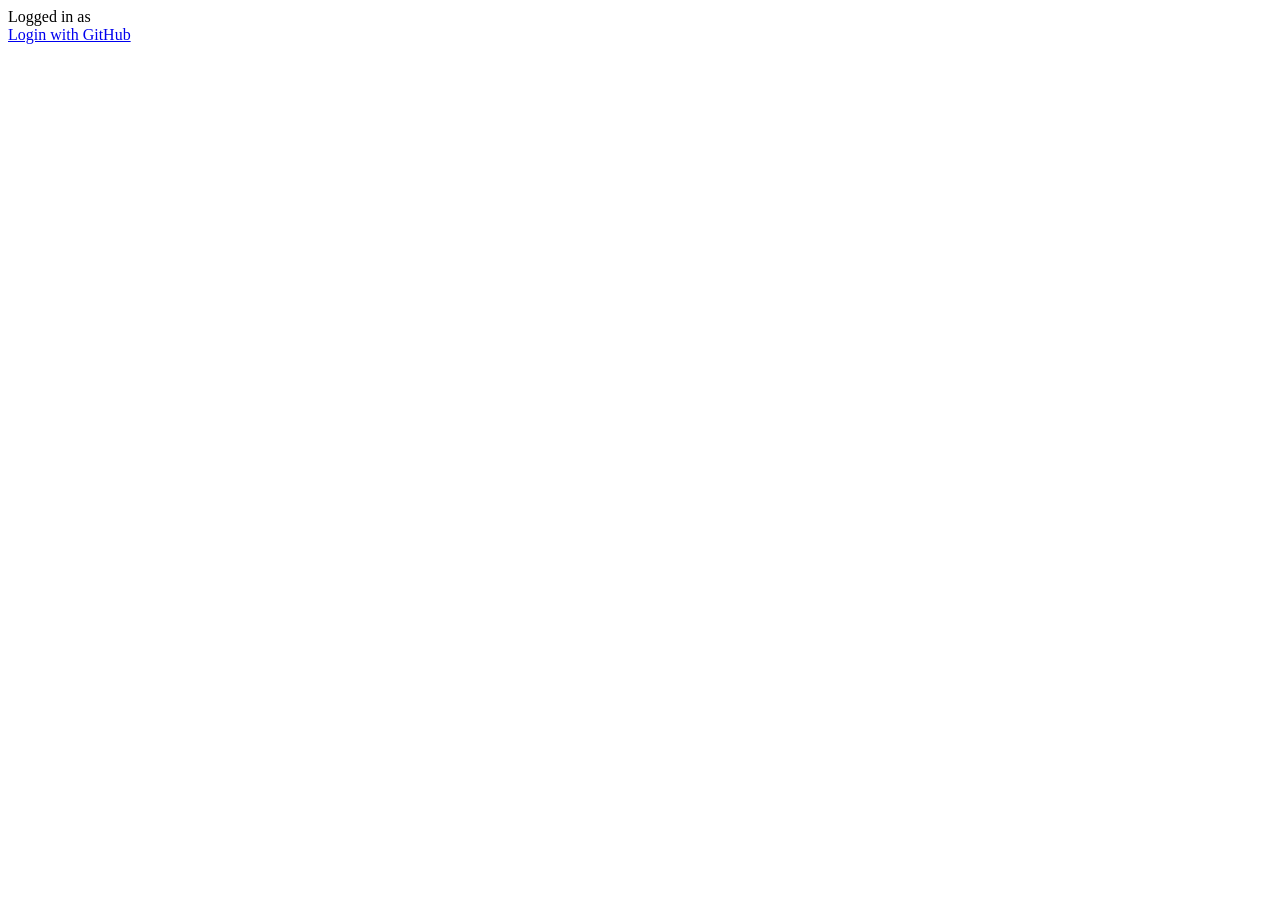
==== src/main/resources/templates/index.html @ 4c9c668b "implemented oauth2 using GitHub" ====
<!DOCTYPE html>
<html xmlns:th="http://www.thymeleaf.org" lang="en" data-bs-theme="dark">
<head>
    <meta charset="UTF-8">
    <title>🎬 MovieTracker</title>
    <link th:href="@{/webjars/bootstrap/5.3.8/css/bootstrap.min.css}" rel="stylesheet"/>
    <link th:href="@{/webjars/bootstrap-icons/1.13.1/font/bootstrap-icons.css}" rel="stylesheet">
    <style>
        .center-below-header {
            min-height: calc(100vh - 56px);
        }
    </style>

</head>
<body>
<div th:replace="~{fragments/header}"></div>
<div class="d-flex justify-content-center align-items-center center-below-header">
    <div th:if="${#authentication.authenticated and #authentication.name != 'anonymousUser'}">
        Logged in as <span th:text="${#authentication.principal.getAttribute('login')}"></span>
    </div>
    <div th:unless="${#authentication.authenticated and #authentication.name != 'anonymousUser'}">
        <a class="btn btn-primary bi bi-github" href="/oauth2/authorization/github"> Login with GitHub</a>
    </div>
</div>

</body>
</html>
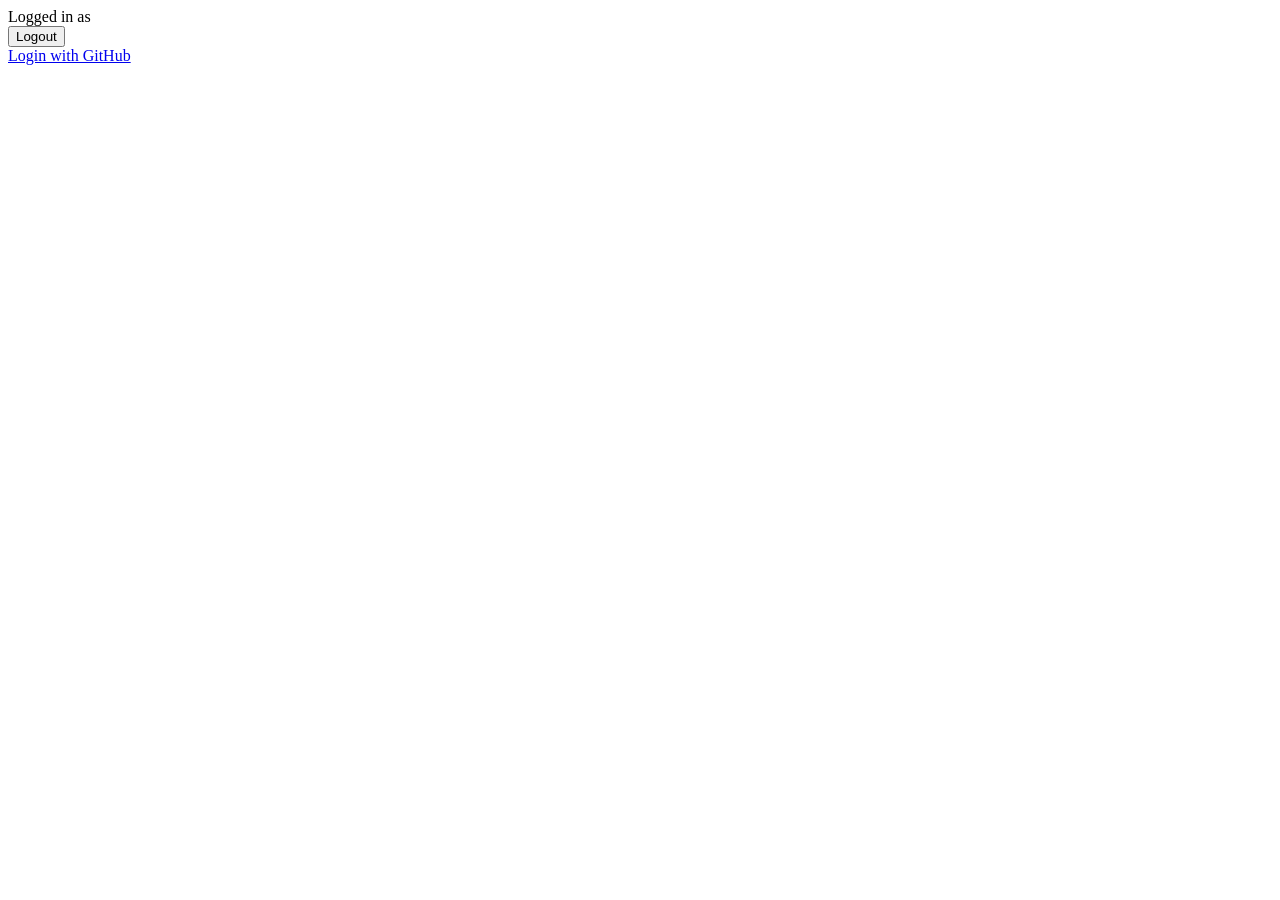
==== commit a55fe207: "added avatar and implemented logout" ====
--- a/src/main/resources/templates/index.html
+++ b/src/main/resources/templates/index.html
@@ -16,10 +16,25 @@
 <div th:replace="~{fragments/header}"></div>
 <div class="d-flex justify-content-center align-items-center center-below-header">
     <div th:if="${#authentication.authenticated and #authentication.name != 'anonymousUser'}">
-        Logged in as <span th:text="${#authentication.principal.getAttribute('login')}"></span>
+        <div class="card shadow" style="min-width: 300px;">
+            <div class="card-body text-center">
+                <div>
+                    Logged in as <span th:text="${#authentication.principal.getAttribute('login')}"></span>
+                </div>
+                <div class="mt-3">
+                    <form th:action="@{/logout}" method="post">
+                        <button type="submit" class="btn btn-primary bi bi-github"> Logout</button>
+                    </form>
+                </div>
+            </div>
+        </div>
     </div>
     <div th:unless="${#authentication.authenticated and #authentication.name != 'anonymousUser'}">
-        <a class="btn btn-primary bi bi-github" href="/oauth2/authorization/github"> Login with GitHub</a>
+        <div class="card shadow" style="min-width: 300px;">
+            <div class="card-body text-center">
+                <a class="btn btn-primary bi bi-github" href="/oauth2/authorization/github"> Login with GitHub</a>
+            </div>
+        </div>
     </div>
 </div>
 
